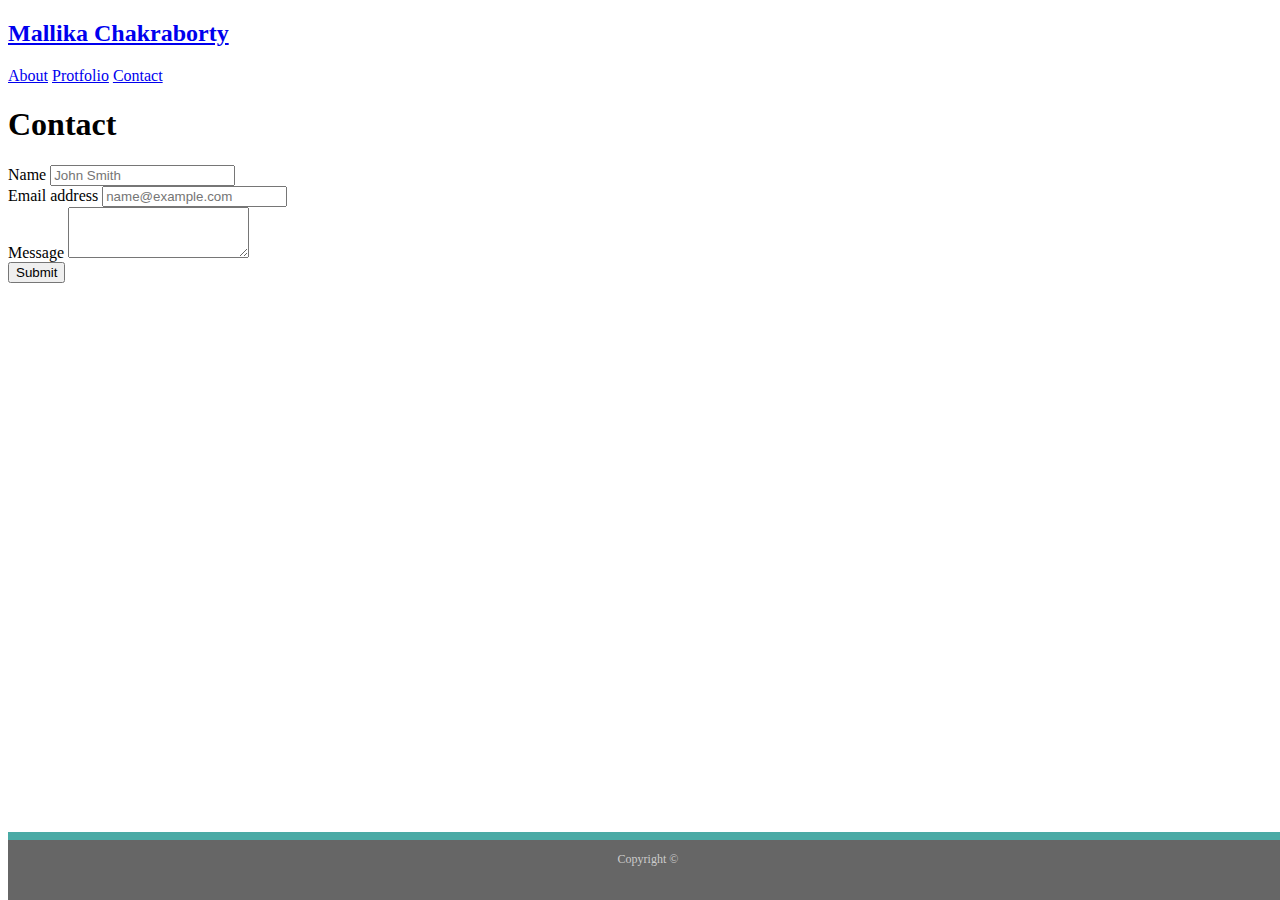
==== contact.html @ 7fa6c588 "initial commit" ====
<!DOCTYPE html>
<html lang="en">

<head>
    <meta charset="UTF-8">
    <meta name="viewport" content="width=device-width, initial-scale=1.0">
    <meta http-equiv="X-UA-Compatible" content="ie=edge">
    <title>Bootstrap CSS</title>
    <link rel="stylesheet" href="https://stackpath.bootstrapcdn.com/bootstrap/4.1.3/css/bootstrap.min.css" integrity="sha384-MCw98/SFnGE8fJT3GXwEOngsV7Zt27NXFoaoApmYm81iuXoPkFOJwJ8ERdknLPMO"
        crossorigin="anonymous">
        <link rel="stylesheet" type="text/css" href="assets/css/style.css" />
</head>




<body class="text-black">
    
        <header  class=" w-100  border border-dark border-bottom-2" >
     <div class="container w-75 m-auto clearfix ">
            <a href="index.html"  class="bg-info text-white w-40 float-left">
            <span class="p-0">
                <h2 >Mallika Chakraborty</h2></a>
            </span>
 
     <nav class="float-right mt-2 ">
            <a class="text-muted p-2 border-right" href="index.html">About</a>
            <a class="text-muted p-2  border-right" href="portfolio.html">Protfolio</a>
            <a  class="text-muted p-1" href="contact.html">Contact</a>
     </nav>
    </div>
 </header>


  <div class="container bg-white   p-4 ">  <!-- main -container container -->
           
        <div class="p-3 mb-2 w-100 float-left clearfix border border-dark"> <!--main section-->
                <h1 class="p-0 text-teal">Contact</h1>
               
    
                <!-- <form action="" class="submitform">
                        <label class="name">Name</label> <br>
                        <input type="text" name="Name" placeholder="John Smith"><br>
                        <label class="name">Email</label> <br>
                        <input type="email" name="Email" placeholder="Example@gmail.com"><br>
                        <label class="name">Message</label> <br>
                        <textarea name="messages"></textarea><br>
                        <input id="submit" type="submit" value="Submit">
    
                    </form> -->
                    <form>
                            <div class="form-group">
                                <div>
                                    <label for="exampleFormControlInput1">Name</label> 
                                    <input type="text" class="form-control" id="exampleFormControlInput1" placeholder="John Smith">
                                </div>
                                    <label for="exampleFormControlInput1">Email address</label>
                              <input type="email" class="form-control" id="exampleFormControlInput1" placeholder="name@example.com">
                            </div>
                           
                            <div class="form-group">
                              <label for="exampleFormControlTextarea1">Message</label>
                              <textarea class="form-control" id="exampleFormControlTextarea1" rows="3"></textarea>
                            </div>
                            <button type="submit" class="btn btn-primary">Submit</button>
                          </form>
    
           
        </div>
  
</div>

<footer class="footer">
        <div class="container">
                <p>Copyright &copy; </p>
          <!-- <span class="text-muted">Place sticky footer content here.</span> -->
        </div>
      </footer>
</body>






</html>
---- assets/css/style.css ----
html {
    position: relative;
    min-height: 100%;
  }
  body {
    margin-bottom: 60px; /* Margin bottom by footer height */
  }

.footer {
    position: absolute;
    bottom: 0;
    width: 100%;
    border-top:8px solid #4aaaa5;
    height: 60px; /* Set the fixed height of the footer here */
     /* Vertically center the text there */
    background-color:#666;
    color:#ccc;
    font-size:12px;
    text-align:center;
   
  }
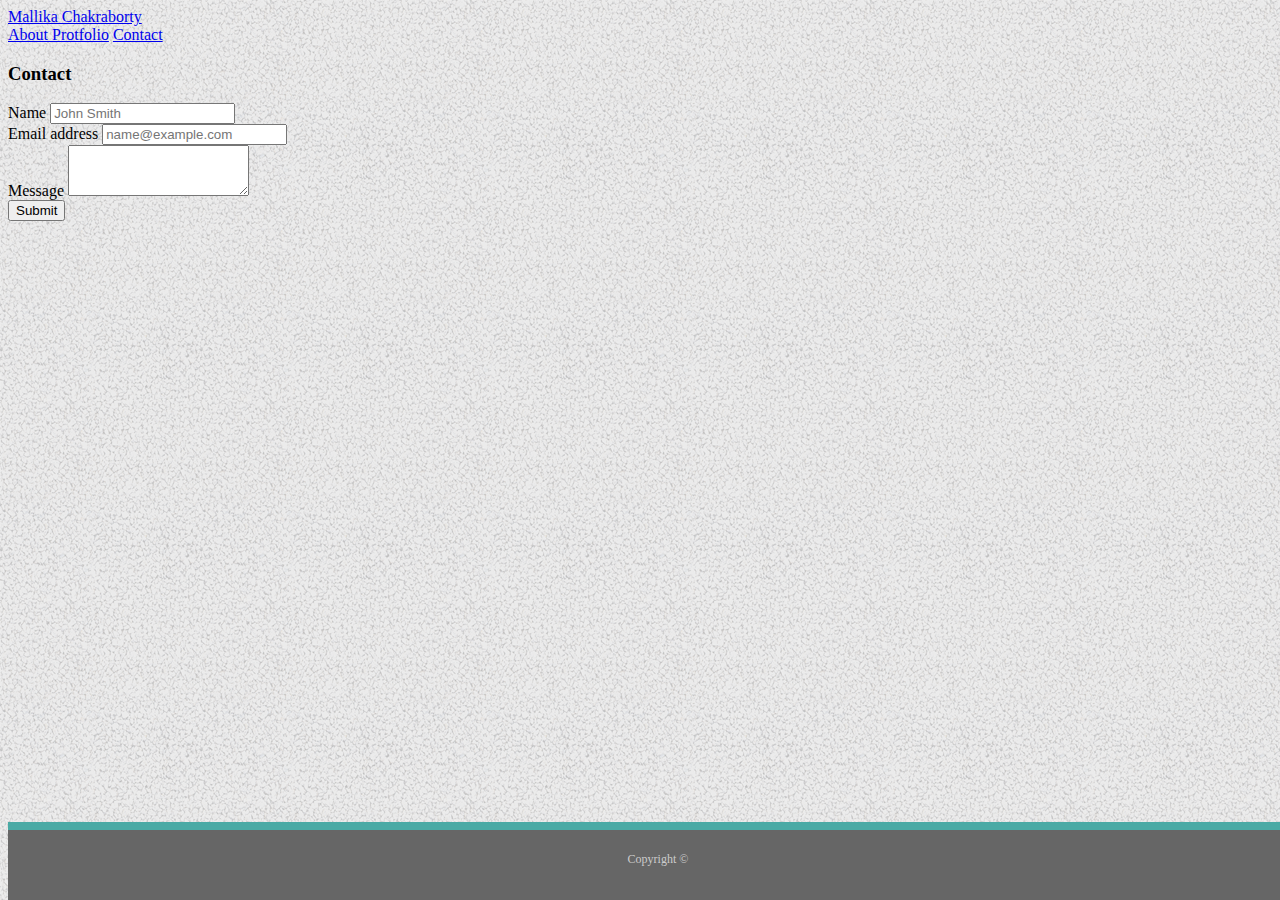
==== commit f323847e: "initial commit" ====
--- a/contact.html
+++ b/contact.html
@@ -14,62 +14,76 @@
 
 
 
-<body class="text-black">
+<body >
     
-        <header  class=" w-100  border border-dark border-bottom-2" >
-     <div class="container w-75 m-auto clearfix ">
-            <a href="index.html"  class="bg-info text-white w-40 float-left">
-            <span class="p-0">
-                <h2 >Mallika Chakraborty</h2></a>
-            </span>
- 
-     <nav class="float-right mt-2 ">
-            <a class="text-muted p-2 border-right" href="index.html">About</a>
-            <a class="text-muted p-2  border-right" href="portfolio.html">Protfolio</a>
-            <a  class="text-muted p-1" href="contact.html">Contact</a>
-     </nav>
-    </div>
- </header>
+        <nav class="border border-dark border-bottom-1  bg-white ">
+          
+                <div class="container w-100 m-auto">
+
+                        <div class="row w-100">
+                 
+                                <div class="col-md-2">
+                                    
+                                    </div>
+                          <div class="col-md-5">
+                                <a href="index.html"  class="bg-info text-white pl-2 mr-2 pr-2 h3">Mallika Chakraborty </a>
+                            </div>
+                          
+                            <div class="col-md-4 pt-1">
+                                    <a  class="text-muted p-2 border-right" href="index.html">About </a>
+                                    <a  class="text-muted p-2 border-right" href="portfolio.html">Protfolio</a>
+                                    <a class="text-muted p-1" href="contact.html">Contact</a> </a>
+                                </div>
+                                <div class="col-md-1 ">
+                                    
+                                    </div>
+                        </div>
+                      </div>
+                    </nav>
 
 
-  <div class="container bg-white   p-4 ">  <!-- main -container container -->
-           
-        <div class="p-3 mb-2 w-100 float-left clearfix border border-dark"> <!--main section-->
-                <h1 class="p-0 text-teal">Contact</h1>
-               
-    
-                <!-- <form action="" class="submitform">
-                        <label class="name">Name</label> <br>
-                        <input type="text" name="Name" placeholder="John Smith"><br>
-                        <label class="name">Email</label> <br>
-                        <input type="email" name="Email" placeholder="Example@gmail.com"><br>
-                        <label class="name">Message</label> <br>
-                        <textarea name="messages"></textarea><br>
-                        <input id="submit" type="submit" value="Submit">
-    
-                    </form> -->
-                    <form>
-                            <div class="form-group">
-                                <div>
-                                    <label for="exampleFormControlInput1">Name</label> 
-                                    <input type="text" class="form-control" id="exampleFormControlInput1" placeholder="John Smith">
-                                </div>
-                                    <label for="exampleFormControlInput1">Email address</label>
-                              <input type="email" class="form-control" id="exampleFormControlInput1" placeholder="name@example.com">
-                            </div>
-                           
-                            <div class="form-group">
-                              <label for="exampleFormControlTextarea1">Message</label>
-                              <textarea class="form-control" id="exampleFormControlTextarea1" rows="3"></textarea>
-                            </div>
-                            <button type="submit" class="btn btn-primary">Submit</button>
-                          </form>
-    
-           
-        </div>
+
+
+
+                    <div class="container-fluid   mt-4 ">  
+      
+                            <div class="container  w-100  m-auto  ">
+                                    <div class="row  w-100">
+                                            <div class="col-md-2">
+                                                  
+                                                </div>
+                                            <div class="col-md-8 border border-grey  bg-white">
+                                                    <h3 class="pl-2 pb-2 text-info  border-dark border-bottom pt-3 ">Contact</h3>
+                                                    
+                                                    <form>
+                                                            <div class="form-group">
+                                                                <div>
+                                                                    <label for="exampleFormControlInput1">Name</label> 
+                                                                    <input type="text" class="form-control" id="exampleFormControlInput1" placeholder="John Smith">
+                                                                </div>
+                                                                    <label for="exampleFormControlInput1">Email address</label>
+                                                              <input type="email" class="form-control" id="exampleFormControlInput1" placeholder="name@example.com">
+                                                            </div>
+                                                           
+                                                            <div class="form-group">
+                                                              <label for="exampleFormControlTextarea1">Message</label>
+                                                              <textarea class="form-control" id="exampleFormControlTextarea1" rows="3"></textarea>
+                                                            </div>
+                                                            <button type="submit" class="btn btn-info">Submit</button>
+                                                          </form>
+                                    
+                                                </div>
+                                                
+                                                    <div class="col-md-2">
+                                                          
+                                                        </div>
+                                            </div>
+                          
+                        </div>
+                        <!-- </div> -->
+                        </div>
+
   
-</div>
-
 <footer class="footer">
         <div class="container">
                 <p>Copyright &copy; </p>
--- a/assets/css/style.css
+++ b/assets/css/style.css
@@ -4,6 +4,7 @@
   }
   body {
     margin-bottom: 60px; /* Margin bottom by footer height */
+    background-image: url("../images/gravel.png");
   }
 
 .footer {
@@ -11,11 +12,12 @@
     bottom: 0;
     width: 100%;
     border-top:8px solid #4aaaa5;
-    height: 60px; /* Set the fixed height of the footer here */
+    height: 50px; /* Set the fixed height of the footer here */
      /* Vertically center the text there */
     background-color:#666;
     color:#ccc;
     font-size:12px;
     text-align:center;
+    padding:10px;
    
   }